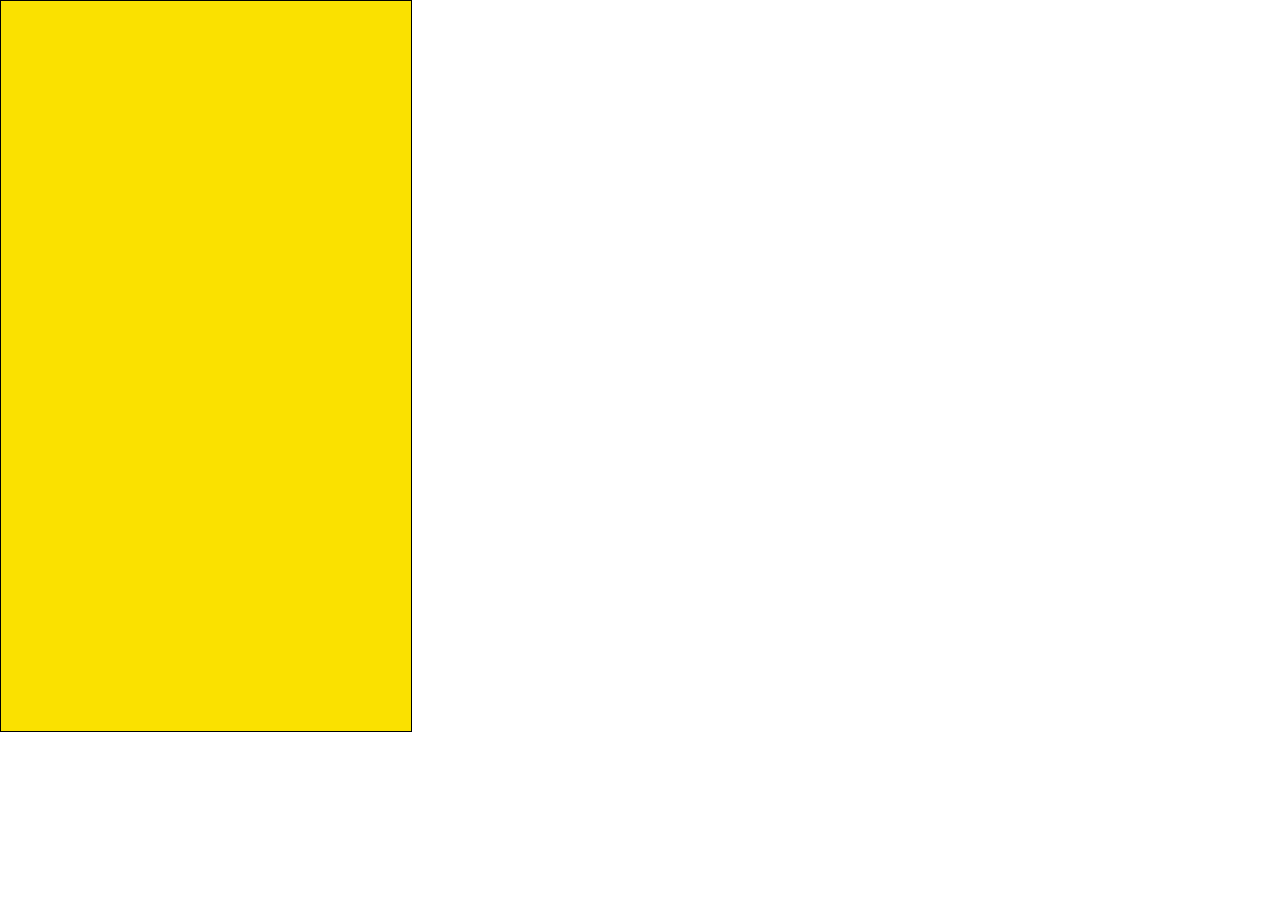
==== new_cocoa_clone/index.html @ 468bbdd1 "restart cocoa cloning" ====
<!DOCTYPE html>
<html lang="en">
  <head>
    <meta charset="UTF-8" />
    <meta http-equiv="X-UA-Compatible" content="IE=edge" />
    <meta name="viewport" content="width=device-width, initial-scale=1.0" />
    <link rel="stylesheet" href="style.css" />
    <script
      src="https://kit.fontawesome.com/660566d5c2.js"
      crossorigin="anonymous"
    ></script>
    <title>Login loading</title>
  </head>
  <body>
    <main id="login_loading">
      <i class="fa-solid fa-comment"></i>
    </main>
  </body>
</html>
---- new_cocoa_clone/style.css ----
@import 'reset.css';
@import 'login_loading.css';
@import 'status_bar.css';

body {
    height: 730px;
    width: 410px;
    border: 1px solid black;
}

main {
    margin-top: 25px;
}
.login_screen {
    display: flex;
    flex-direction: column;
    align-items: center;
}
.login_screen h1 {
    margin-top: 60px;
    font-size: 20px;
    font-weight: 600;
}
.login_screen div {
    margin-top: 20px;
    width: 300px;
    text-align: center;
    color: rgba(0, 0, 0, 0.5);
}
.login_screen_form {
    margin-top: 75px;
    width: 100%;
    display: flex;
    flex-direction: column;
    align-items: center;
    padding: 0 20px;
    box-sizing: border-box;
}
.login_screen_form input {
    width: 100%;
    padding: 17px 0;
    border: 0 solid black;
    border-bottom: 1px solid rgba(0, 0, 0, 0.3);
    font-size: 16px;
    transition: all 0.5s ease-in-out ;

    
}
.login_screen_form input::placeholder {
    font-size: 16px;
    color: rgba(0, 0, 0, 0.4);

}
.login_screen_form input:focus {
    outline: none;
    border-bottom: 1px solid rgb(250, 225, 0);

}
.login_screen_form_submit {
    margin-top: 25px;
    margin-bottom: 10px;
    
}
.login_screen_form_box {
    display: flex;
    justify-content: center;
    align-items: center;
    height: 50px;
    width: 100%;
    background-color: rgba(0, 0, 0, 0.04);
    border: 0 solid black;
    margin-bottom: 20px;
    font-size: 16px;
}
.login_screen_form > a {
    font-size: 13px;
}
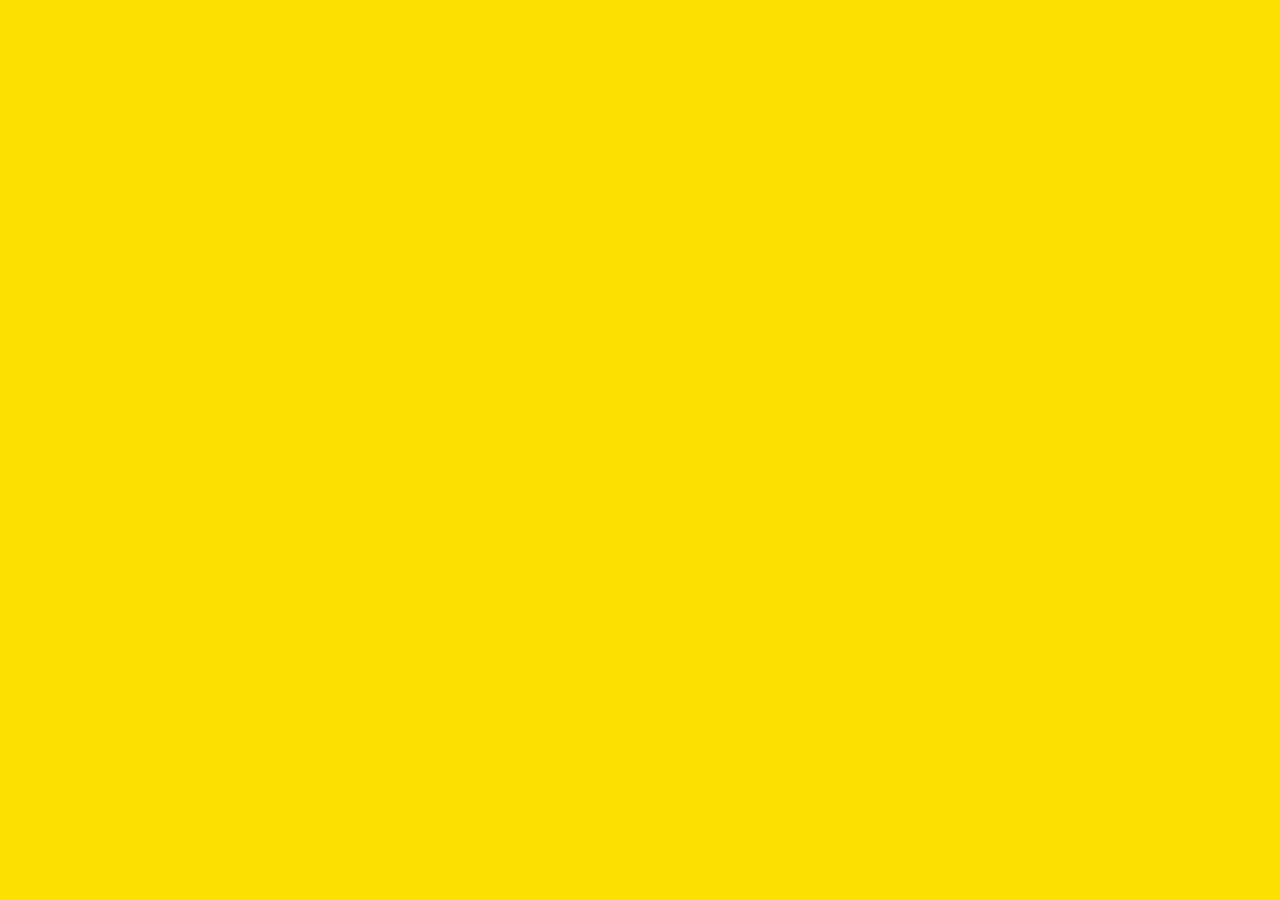
==== commit a83875f0: "updating login.html with lesson" ====
--- a/new_cocoa_clone/index.html
+++ b/new_cocoa_clone/index.html
@@ -4,7 +4,7 @@
     <meta charset="UTF-8" />
     <meta http-equiv="X-UA-Compatible" content="IE=edge" />
     <meta name="viewport" content="width=device-width, initial-scale=1.0" />
-    <link rel="stylesheet" href="style.css" />
+    <link rel="stylesheet" href="css/style.css" />
     <script
       src="https://kit.fontawesome.com/660566d5c2.js"
       crossorigin="anonymous"
@@ -12,7 +12,7 @@
     <title>Login loading</title>
   </head>
   <body>
-    <main id="login_loading">
+    <main class="login-loading">
       <i class="fa-solid fa-comment"></i>
     </main>
   </body>
--- a/new_cocoa_clone/css/style.css
+++ b/new_cocoa_clone/css/style.css
@@ -0,0 +1,12 @@
+@import 'reset.css';
+@import 'login_loading.css';
+@import 'status_bar.css';
+@import 'variables.css';
+@import 'login.css';
+
+body {
+    font-family: -apple-system, BlinkMacSystemFont, 'Segoe UI', Roboto, Oxygen, Ubuntu, Cantarell, 'Open Sans', 'Helvetica Neue', sans-serif;
+
+}
+
+
